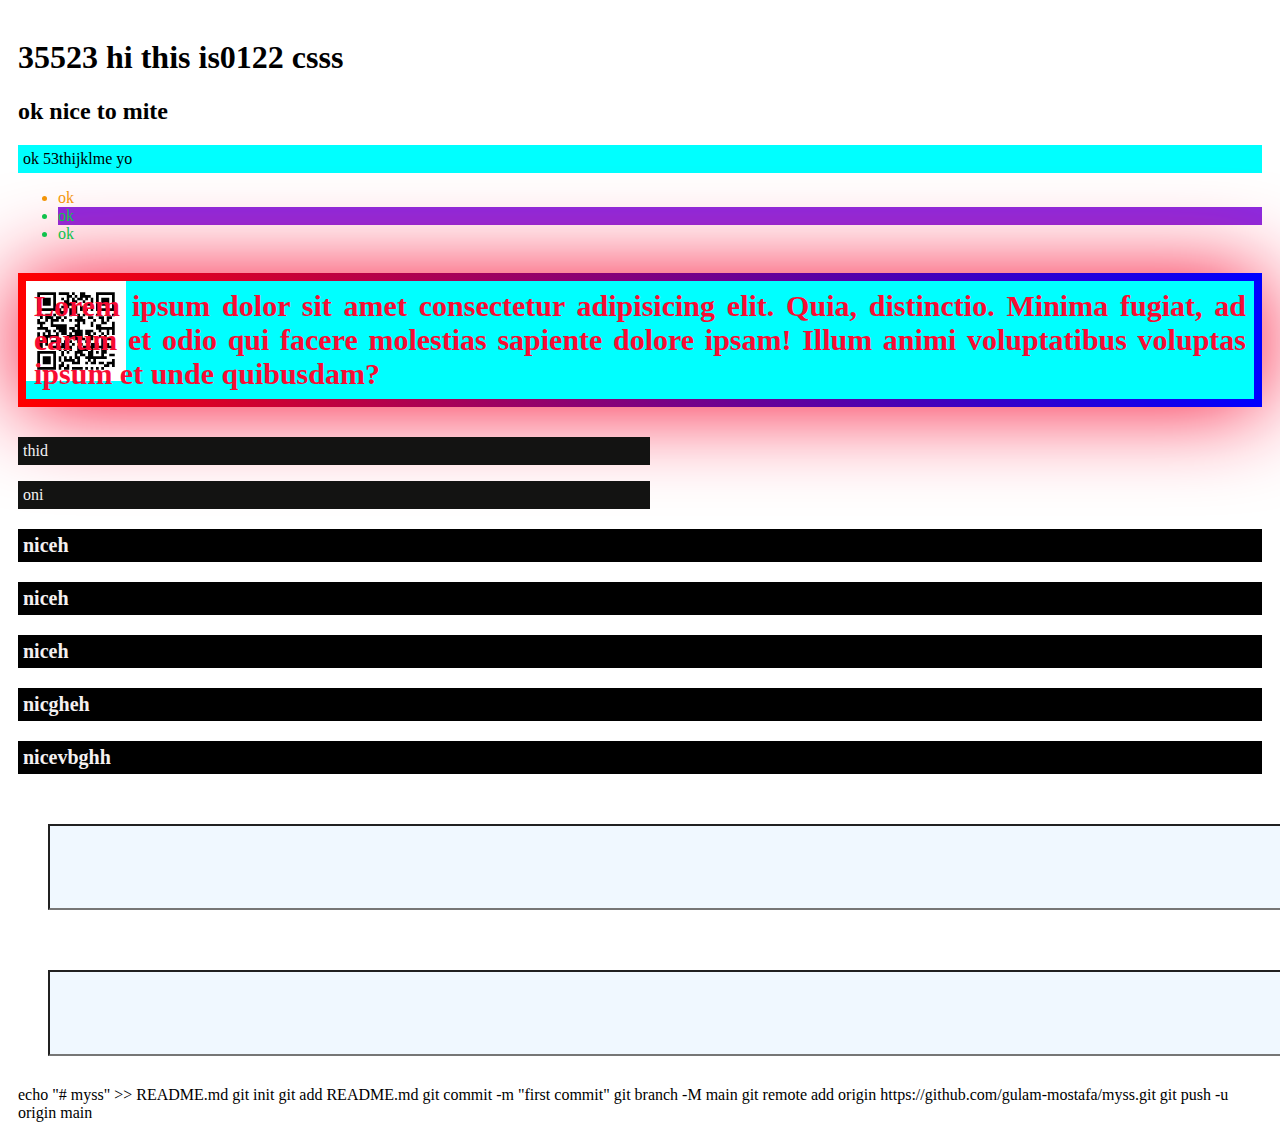
==== index.html @ ffcdc4a4 "Updated index.html" ====
<!DOCTYPE html>
<html lang="en">
<head>
    <meta charset="UTF-8">
    <meta name="viewport" content="width=device-width, initial-scale=1.0">
    <title>Document </title>
    <link rel="stylesheet" href="styles/style.css">
   
</head>
<body>
    <h1>35523  hi this is0122 csss</h1>
    <h2>ok nice to mite</h2>
    <p>ok 53thijklme yo </p>
    <ul>
        <li style="color: rgb(243, 149, 8); background: color(srgb rgb(125, 28, 182) green blue);">
            ok
        </li>
        <li style="background-color: blueviolet; ">
            ok
        </li>
        <li>
            ok
        </li>
    </ul>
    <p id="idi">

        Lorem ipsum dolor sit amet consectetur adipisicing elit. Quia, distinctio. Minima fugiat, ad earum et odio qui facere molestias sapiente dolore ipsam! Illum animi voluptatibus voluptas ipsum et unde quibusdam?
    </p>
    <p class="thid">thid</p>
    <p class="thid">oni</p>
    <p class="test">niceh</p>
    <p class="test">niceh</p>
    <p class="test"><span class="thanks">thanks</span>  niceh</p>
    <p class="test">nicgheh</p>
    <p class="test">nicevbghh</p>
    <form action="">
        <input class="input" type="text">
        <input class="input" type="password">
    </form>
</body>
</html>


echo "# myss" >> README.md
git init
git add README.md
git commit -m "first commit"
git branch -M main
git remote add origin https://github.com/gulam-mostafa/myss.git
git push -u origin main
---- styles/style.css ----
body{
    padding: 10px;
    align-content: center;
    
}
li{
    color: rgb(16, 194, 76);
}
p{
    background-color: aqua;
    padding: 05px;
}
#idi{
    color: rgb(248, 12, 51);
    text-align: justify;
    align-items: center;
    font-size: 30px;
    font-weight: bold;
    border: 10px solid black;
    border: 8px dashed;
     border-image-source: linear-gradient(to right, red, blue);
     border-image-slice: 5;
     padding: 8px;
     box-shadow: 1px 1px 90px;
     background-image: url('barcode.jpg');
     background-repeat: no-repeat;
    background-size: 100px;
}
.thid{
    color: rgb(243, 242, 243);
    background-color: rgb(19, 19, 18);
    width: 50%;

}
.test{
    color: rgb(243, 240, 240);
    background-color: black;
    font-size: 20px;
    font-weight: 900;
}
*{
    /* margin: 30px; */
}
.input{
    width: 100%;
    height: 80px;
    background-color: aliceblue;
    color: red;
    margin: 30px;
    font-size: 50px;
}
.thanks{
    font-size: 60px;
    color: red;
    display: none;
}
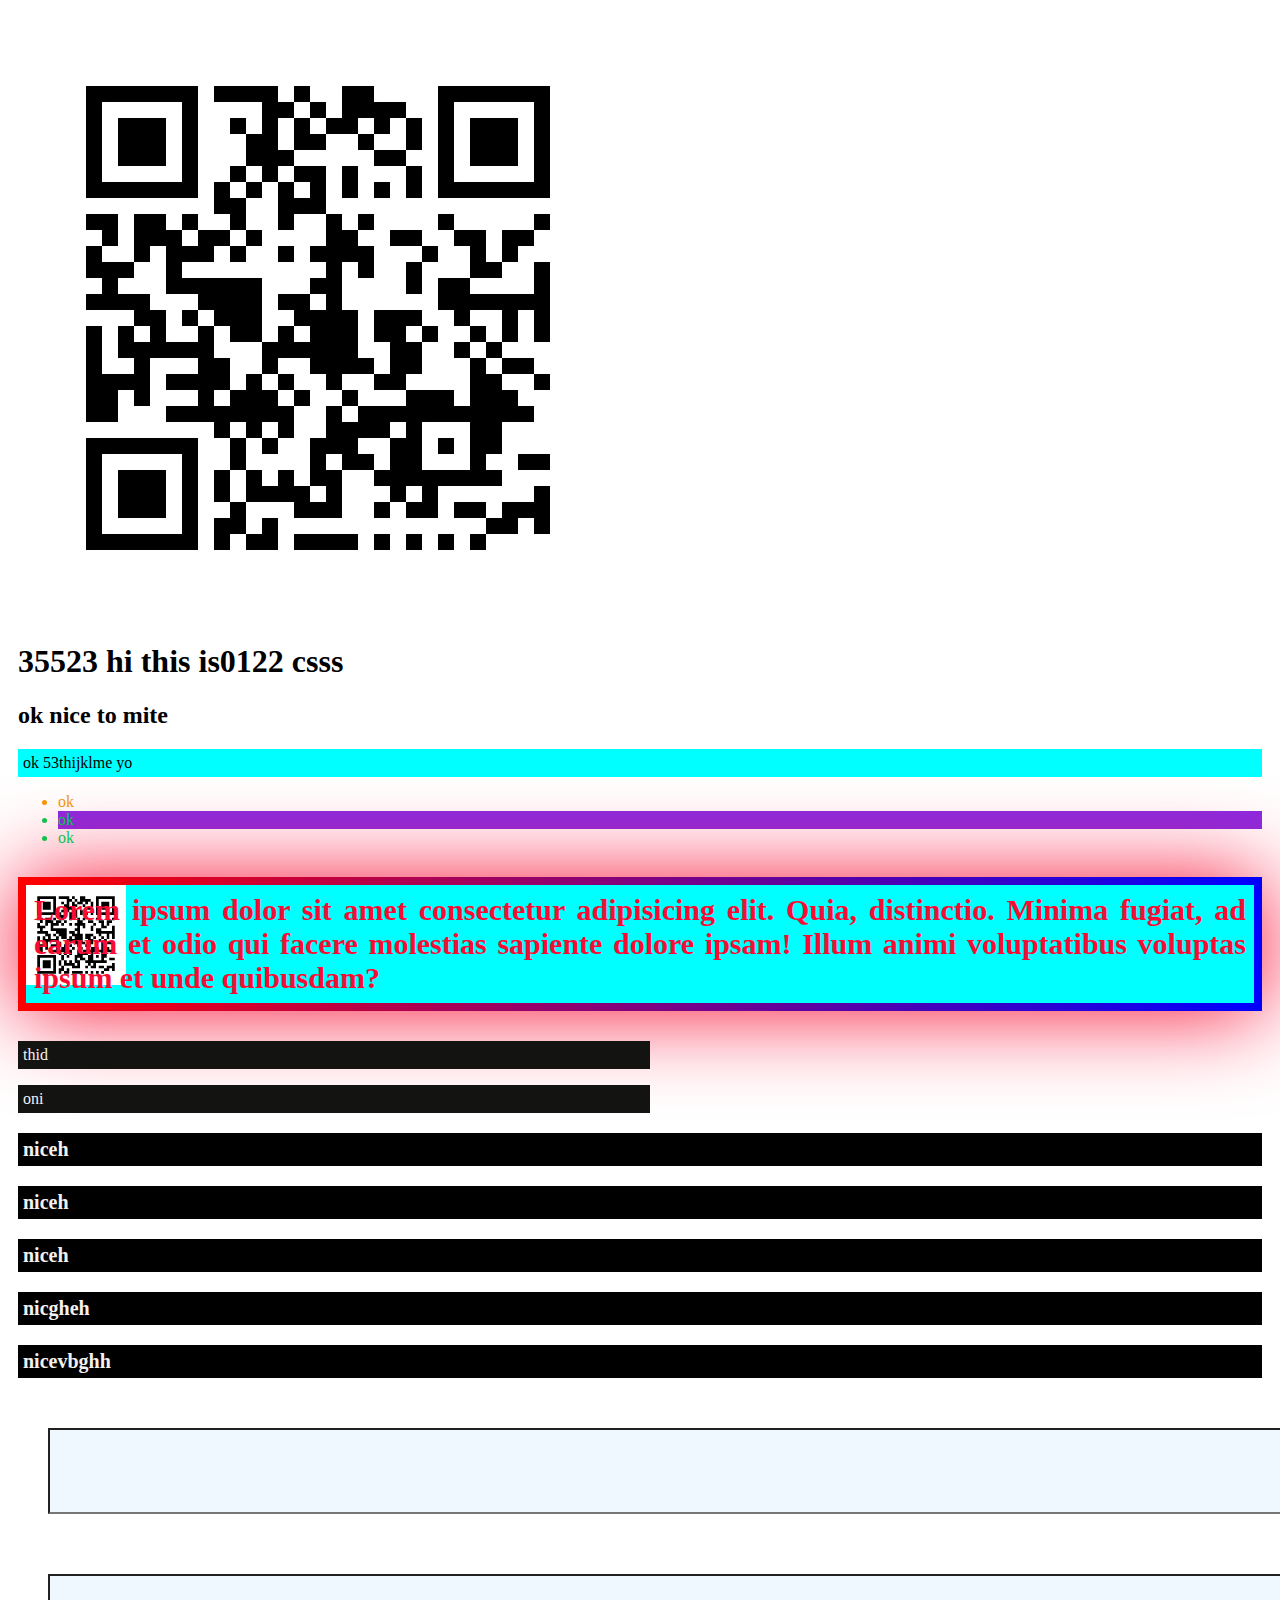
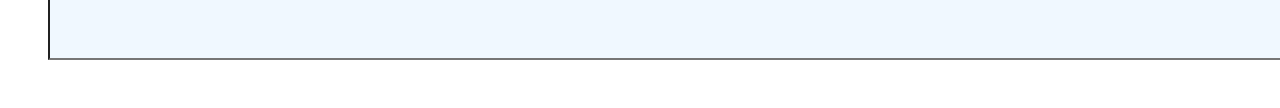
==== commit 53b871e2: "pictur add" ====
--- a/index.html
+++ b/index.html
@@ -8,6 +8,7 @@
    
 </head>
 <body>
+    <img src="styles/barcode.jpg" alt="">
     <h1>35523  hi this is0122 csss</h1>
     <h2>ok nice to mite</h2>
     <p>ok 53thijklme yo </p>
@@ -41,10 +42,3 @@
 </html>
 
 
-echo "# myss" >> README.md
-git init
-git add README.md
-git commit -m "first commit"
-git branch -M main
-git remote add origin https://github.com/gulam-mostafa/myss.git
-git push -u origin main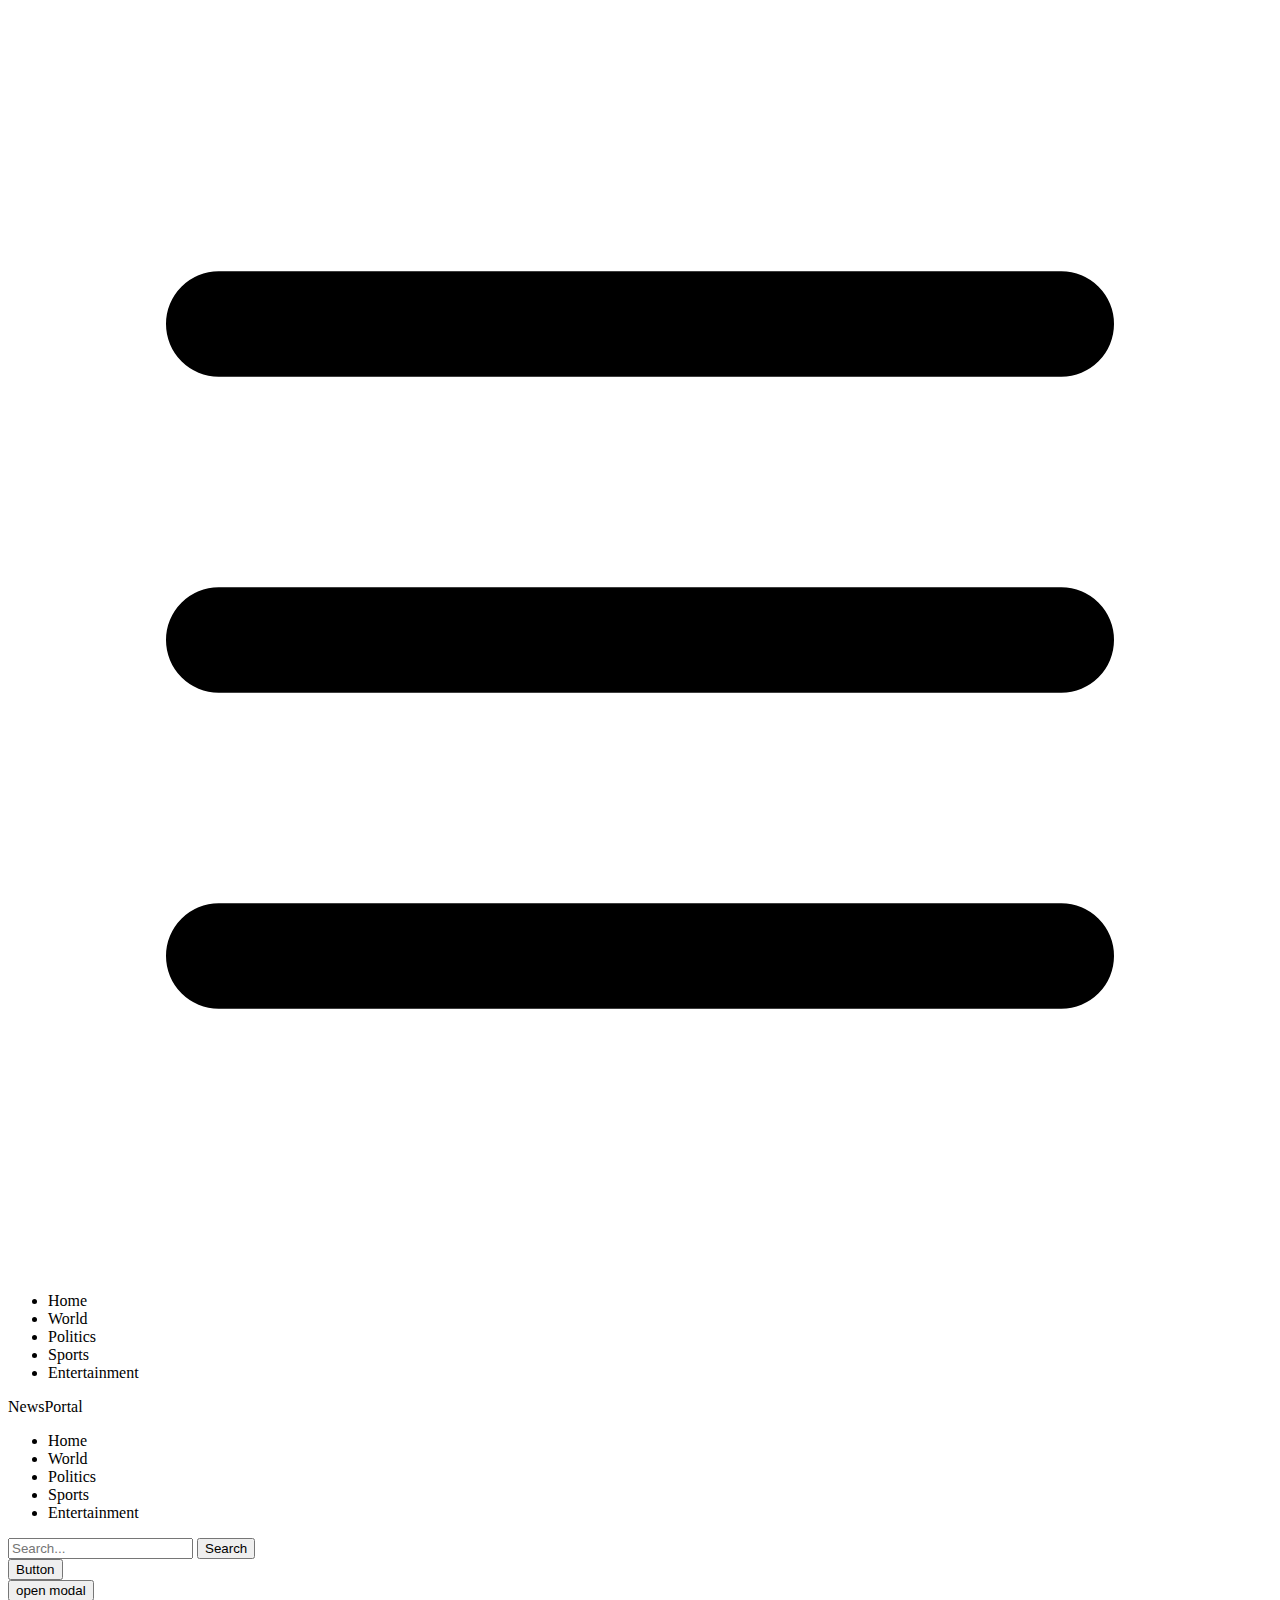
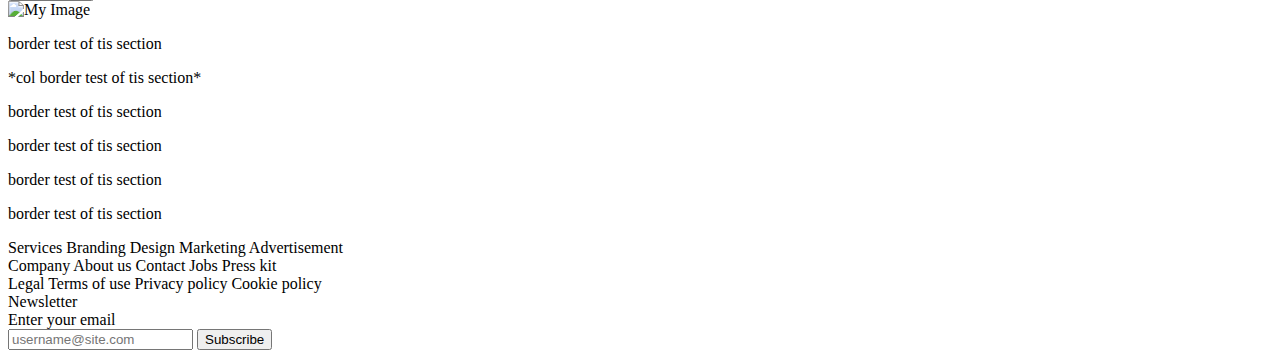
==== commit ccc3a21e: "javascript add" ====
--- a/index.html
+++ b/index.html
@@ -1,44 +1,164 @@
 <!DOCTYPE html>
 <html lang="en">
-<head>
-    <meta charset="UTF-8">
-    <meta name="viewport" content="width=device-width, initial-scale=1.0">
-    <title>Document </title>
-    <link rel="stylesheet" href="styles/style.css">
-   
-</head>
-<body>
-    <img src="styles/barcode.jpg" alt="">
-    <h1>35523  hi this is0122 csss</h1>
-    <h2>ok nice to mite</h2>
-    <p>ok 53thijklme yo </p>
-    <ul>
-        <li style="color: rgb(243, 149, 8); background: color(srgb rgb(125, 28, 182) green blue);">
-            ok
-        </li>
-        <li style="background-color: blueviolet; ">
-            ok
-        </li>
-        <li>
-            ok
-        </li>
-    </ul>
-    <p id="idi">
+  <head>
+    <meta charset="UTF-8" />
+    <meta name="viewport" content="width=device-width, initial-scale=1.0" />
+    <title>Learing web Debeloper</title>
+    <link rel="stylesheet" href="styles/style.css" />
+    <script
+      src="https://kit.fontawesome.com/87ffb478b7.js"
+      crossorigin="anonymous"
+    ></script>
+    <script src="https://unpkg.com/@tailwindcss/browser@4"></script>
 
-        Lorem ipsum dolor sit amet consectetur adipisicing elit. Quia, distinctio. Minima fugiat, ad earum et odio qui facere molestias sapiente dolore ipsam! Illum animi voluptatibus voluptas ipsum et unde quibusdam?
-    </p>
-    <p class="thid">thid</p>
-    <p class="thid">oni</p>
-    <p class="test">niceh</p>
-    <p class="test">niceh</p>
-    <p class="test"><span class="thanks">thanks</span>  niceh</p>
-    <p class="test">nicgheh</p>
-    <p class="test">nicevbghh</p>
-    <form action="">
-        <input class="input" type="text">
-        <input class="input" type="password">
-    </form>
-</body>
-</html>
+    <link
+      href="https://cdn.jsdelivr.net/npm/daisyui@4.12.23/dist/full.min.css"
+      rel="stylesheet"
+      type="text/css"
+    />
+    <script src="https://cdn.tailwindcss.com"></script>
+  </head>
+  <body class="bg-orange-100">
+<!-- navbar -->
+<div class="navbar bg-base-100 shadow-lg">
+  <div class="navbar-start">
+      <div class="dropdown">
+          <label tabindex="0" class="btn btn-ghost lg:hidden">
+              <svg xmlns="http://www.w3.org/2000/svg" class="h-5 w-5" fill="none" viewBox="0 0 24 24" stroke="currentColor">
+                  <path stroke-linecap="round" stroke-linejoin="round" stroke-width="2" d="M4 6h16M4 12h16M4 18h16" />
+              </svg>
+          </label>
+          <ul tabindex="0" class="menu menu-sm dropdown-content mt-3 p-2 shadow bg-base-100 rounded-box w-52">
+              <li><a>Home</a></li>
+              <li><a>World</a></li>
+              <li><a>Politics</a></li>
+              <li><a>Sports</a></li>
+              <li><a>Entertainment</a></li>
+          </ul>
+      </div>
+      <a class="btn btn-ghost normal-case text-xl">NewsPortal</a>
+  </div>
+  <div class="navbar-center hidden lg:flex">
+      <ul class="menu menu-horizontal px-1">
+          <li><a>Home</a></li>
+          <li><a>World</a></li>
+          <li><a>Politics</a></li>
+          <li><a>Sports</a></li>
+          <li><a>Entertainment</a></li>
+      </ul>
+  </div>
+  <div class="navbar-end">
+      <input type="text" placeholder="Search..." class="input input-bordered w-24 md:w-auto" />
+      <button class="btn btn-primary ml-2">Search</button>
+  </div>
+</div>
+
+<div class="flex items-center justify-center my-4">
+  <button class="btn btn-outline btn-primary">Button</button>
+</div>
+<!-- Open the modal using ID.showModal() method -->
 
 
+<div class="flex items-center justify-center">
+  <button class="btn" onclick="my_modal_5.showModal()">open modal</button>
+  <dialog id="my_modal_5" class="modal modal-bottom sm:modal-middle">
+  <div class="modal-box">
+    <h3 class="text-lg font-bold">Hello!</h3>
+    <p class="py-4">Press ESC key or click the button below to close</p>
+    <div class="modal-action">
+      <form method="dialog">
+        <!-- if there is a button in form, it will close the modal -->
+        <button class="btn">Close</button>
+      </form>
+    </div>
+  </div>
+</dialog>
+</div>
+
+<!-- daisy ui  -->
+<img src="https://i.postimg.cc/mr4sc7hF/Usha1.png" alt="My Image">
+
+
+    <main class="bg-red-300">
+      <!-- ++++++++++++++++++++++++++ -->
+
+      <div class="flex justify-center items-center m-8 bg-gray-400">
+        <div
+          class="grid grid-cols-1 xs:grid-cols-1 lg:grid-cols-3 gap-4 justify-center items-center m-2"
+        >
+          <p
+            class="w-72 bg-gray-200 py-5 px-4 border border-4 border-blue-400 rounded-xl text-6xl text-center text-orange-500"
+          >
+            border test of tis section
+          </p>
+          <p
+          class="lg:col-span-2 lg:h-56 w-72 sm:w-72 md:w-72 lg:w-72 xl:w-[600px] text-lime-600 bg-blue-400 py-5 px-4 border border-4 border-blue-400 rounded-xl text-6xl text-center"
+        >
+          *col border test of tis section*
+        </p>
+          <p
+            class="w-72 bg-gray-200 py-5 px-4 border border-4 border-blue-400 rounded-xl text-6xl text-center text-orange-500"
+          >
+            border test of tis section
+          </p>
+         
+          <p
+            class="w-72 bg-gray-200 py-5 px-4 border border-4 border-blue-400 rounded-xl text-6xl text-center text-orange-500"
+          >
+            border test of tis section
+          </p>
+          <p
+            class="w-72 row-span- bg-gray-200 py-5 px-4 border border-4 border-blue-400 rounded-xl text-6xl text-center text-orange-500"
+          >
+            border test of tis section
+          </p>
+          <p
+            class="w-72 bg-gray-200 py-5 px-4 border border-4 border-blue-400 rounded-xl text-6xl text-center text-orange-500"
+          >
+            border test of tis section
+          </p>
+        </div>
+      </div>
+
+      <div>
+        <footer class="footer p-10 bg-base-200 text-base-content mt-10">
+          <div class="grid grid-cols-2 md:grid-cols-4 gap-4 w-full">
+              <div>
+                  <span class="footer-title">Services</span> 
+                  <a class="link link-hover">Branding</a>
+                  <a class="link link-hover">Design</a>
+                  <a class="link link-hover">Marketing</a>
+                  <a class="link link-hover">Advertisement</a>
+              </div> 
+              <div>
+                  <span class="footer-title">Company</span> 
+                  <a class="link link-hover">About us</a>
+                  <a class="link link-hover">Contact</a>
+                  <a class="link link-hover">Jobs</a>
+                  <a class="link link-hover">Press kit</a>
+              </div> 
+              <div>
+                  <span class="footer-title">Legal</span> 
+                  <a class="link link-hover">Terms of use</a>
+                  <a class="link link-hover">Privacy policy</a>
+                  <a class="link link-hover">Cookie policy</a>
+              </div> 
+              <div>
+                  <span class="footer-title">Newsletter</span> 
+                  <div class="form-control w-80">
+                      <label class="label">
+                          <span class="label-text">Enter your email</span>
+                      </label> 
+                      <div class="relative">
+                          <input type="text" placeholder="username@site.com" class="input input-bordered w-full pr-16" /> 
+                          <button class="btn btn-primary absolute top-0 right-0 rounded-l-none">Subscribe</button>
+                      </div>
+                  </div>
+              </div>
+          </div>
+      </footer>
+      
+      </div>
+    </main>
+  </body>
+</html>
